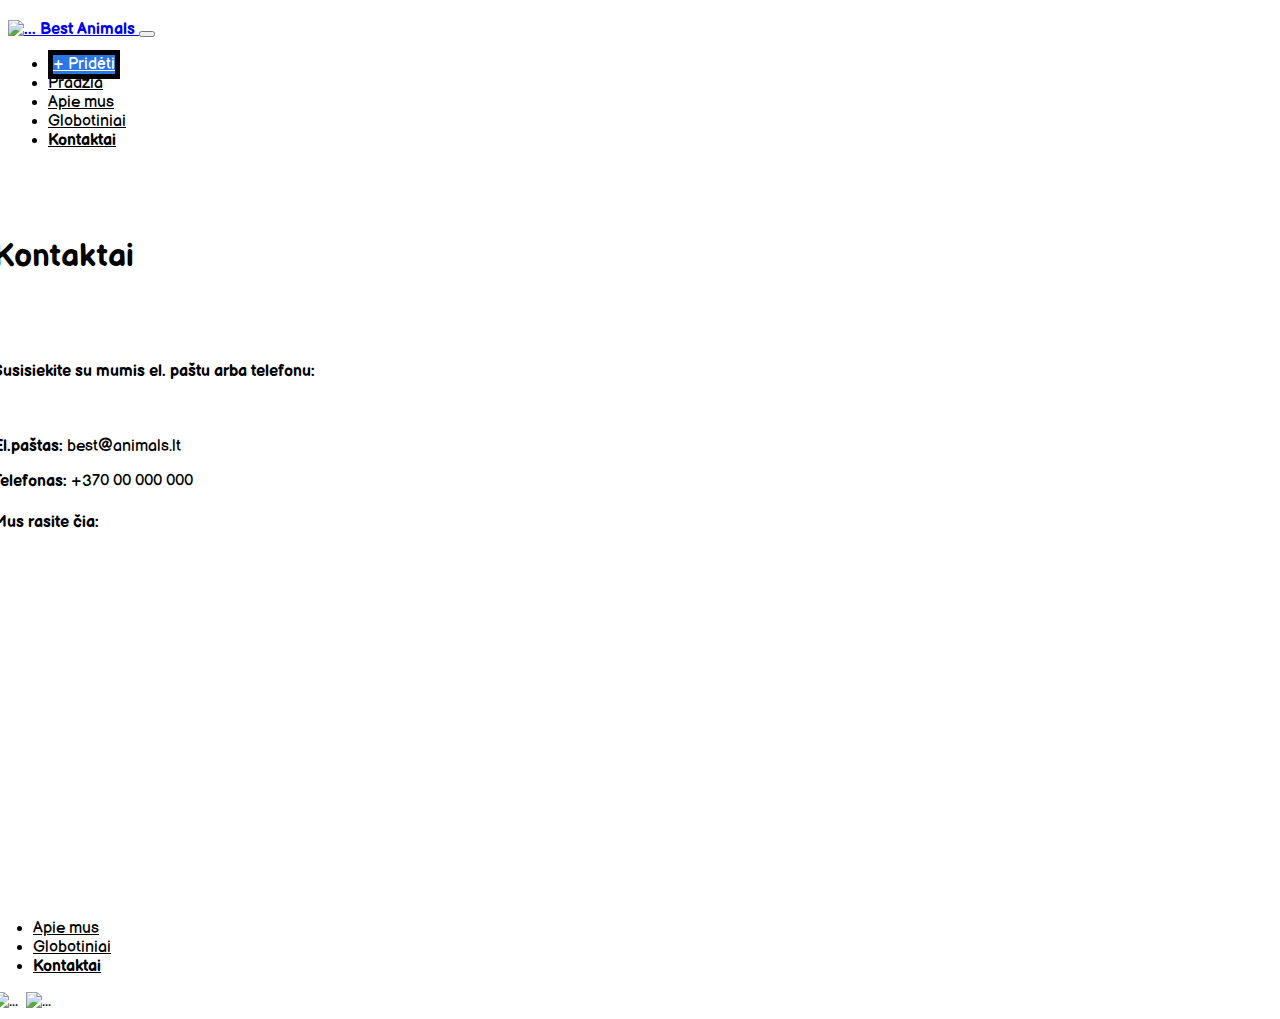
==== puslapis/kontaktai.html @ 99873ab0 "pridėtos nuorodos, truputį pakeistas css" ====
<!DOCTYPE html>
<html>
    <head>
        <title>Kontaktai</title>
        <!-- skirtuko ikona SVG koduotas kodas-->
        <link rel="icon" href="data:image/svg+xml,
        %3Csvg version='1.1' id='Capa_1' xmlns='http://www.w3.org/2000/svg' xmlns:xlink='http://www.w3.org/1999/xlink' x='0px' y='0px' viewBox='0 0 48.839 48.839' style='enable-background:new 0 0 48.839 48.839;' xml:space='preserve'%3E%3Cg%3E%3Cpath style='fill:%23030104;' d='M39.041,36.843c2.054,3.234,3.022,4.951,3.022,6.742c0,3.537-2.627,5.252-6.166,5.252 c-1.56,0-2.567-0.002-5.112-1.326c0,0-1.649-1.509-5.508-1.354c-3.895-0.154-5.545,1.373-5.545,1.373 c-2.545,1.323-3.516,1.309-5.074,1.309c-3.539,0-6.168-1.713-6.168-5.252c0-1.791,0.971-3.506,3.024-6.742 c0,0,3.881-6.445,7.244-9.477c2.43-2.188,5.973-2.18,5.973-2.18h1.093v-0.001c0,0,3.698-0.009,5.976,2.181 C35.059,30.51,39.041,36.844,39.041,36.843z M16.631,20.878c3.7,0,6.699-4.674,6.699-10.439S20.331,0,16.631,0 S9.932,4.674,9.932,10.439S12.931,20.878,16.631,20.878z M10.211,30.988c2.727-1.259,3.349-5.723,1.388-9.971 s-5.761-6.672-8.488-5.414s-3.348,5.723-1.388,9.971C3.684,29.822,7.484,32.245,10.211,30.988z M32.206,20.878 c3.7,0,6.7-4.674,6.7-10.439S35.906,0,32.206,0s-6.699,4.674-6.699,10.439C25.507,16.204,28.506,20.878,32.206,20.878z M45.727,15.602c-2.728-1.259-6.527,1.165-8.488,5.414s-1.339,8.713,1.389,9.972c2.728,1.258,6.527-1.166,8.488-5.414 S48.455,16.861,45.727,15.602z'/%3E%3C/g%3E%3C/svg%3E
        ">
   
        <meta name="viewport" content="width=device-width, initial-scale=1.0">
        
        <link href="https://cdn.jsdelivr.net/npm/bootstrap@5.1.3/dist/css/bootstrap.min.css" rel="stylesheet" integrity="sha384-1BmE4kWBq78iYhFldvKuhfTAU6auU8tT94WrHftjDbrCEXSU1oBoqyl2QvZ6jIW3" crossorigin="anonymous">
        <script src="https://cdn.jsdelivr.net/npm/bootstrap@5.1.3/dist/js/bootstrap.bundle.min.js" integrity="sha384-ka7Sk0Gln4gmtz2MlQnikT1wXgYsOg+OMhuP+IlRH9sENBO0LRn5q+8nbTov4+1p" crossorigin="anonymous"></script>
        
        <script src="https://cdn.jsdelivr.net/npm/masonry-layout@4.2.2/dist/masonry.pkgd.min.js" integrity="sha384-GNFwBvfVxBkLMJpYMOABq3c+d3KnQxudP/mGPkzpZSTYykLBNsZEnG2D9G/X/+7D" crossorigin="anonymous" async></script>
        
        <link href='https://fonts.googleapis.com/css?family=Balsamiq Sans' rel='stylesheet'>
        
        
        <style>
        .row{ margin-left: 0; margin-right: 0;}
        
        .container{
            .row{margin-left: -15px; margin-right: -15px;}
        }
        
        body {
            font-family: 'Balsamiq Sans';
        }
        
        .nav-link {
        
        color: black !important;
        }
        
		.nav-link:hover {

		opacity:0.8;
		}
		
        .navbar-brand, .active {
        
        font-weight: 700 !important;
        }
        
        .navbar-brand img {
        margin-top:-16px;
        }
        
		.prideti {
			border: 5px solid black;
			padding: 0px;
			margin-right: 20px;
			background: #2b78e4;
			color: white !important;
		}
        
        .telefonas {
          border: 5px solid;
          padding: 10px;
          box-shadow: 3px 5px;
        
         width: 250px;
        
        }
        
        .fb{
         white-space: nowrap;
        margin-left: 0
        }
        
        .navbar-expand-md{
        margin-top:20px ; /* meniu nuleidimas nuo viršaus */
        }
            </style>
        
        </head>
        
          <body>
        
               <nav class="navbar navbar-expand-md navbar-light">
                  <div class="container position-static">
                    <a class="navbar-brand " href="./">
               <img src="./img/peda.svg" alt="..." height="30"> Best Animals
                </a>
                <button class="navbar-toggler" type="button" data-bs-toggle="collapse" data-bs-target="#navbarSupportedContent" aria-controls="navbarSupportedContent" aria-expanded="false" aria-label="Toggle navigation">
                <span class="navbar-toggler-icon"></span>
               </button>

                <div class="collapse navbar-collapse" id="navbarSupportedContent">
                <ul class="navbar-nav ms-auto ">
                      <li class="nav-item">
                  <a class="nav-link prideti "  href="#">+ Pridėti</a>
                </li>
                <li class="nav-item">
                  <a class="nav-link" aria-current="page" href="./">Pradžia</a>
                </li>
                    <li class="nav-item">
                  <a class="nav-link" href="#">Apie mus</a>
                </li>
        
                <li class="nav-item">
                  <a class="nav-link" href="#">Globotiniai</a>
                </li>
        
                <li class="nav-item">
                  <a class="nav-link active" href="./kontaktai.html">Kontaktai</a>
                </li>
        
        <!--	gali prireikti, jei kursime su vartotojais
                 <li class="nav-item">
                  <a class="nav-link" href="#">Prisijungti</a>
                </li>
        -->
              </ul>
            </div>
          </div>
        </nav>
        
        
                <div  style ="height:50px">
        
            </div>
        
        <header class="container">
           <div class="row">
                <div class="col-7 float-right">

        <h1>Kontaktai</H1>
	
            </div>
        </header>

		<div  style ="height:5px">
	  </div>



    <br>
    <br>
 <div class="container">
   <div class="row">
     <div class="col">
    <h4>
  <p>Susisiekite su mumis el. paštu arba telefonu:</p>
    </h4>
    <br>
   <p><b>El.paštas:</b> best@animals.lt</p>
   <p><b>Telefonas:</b> +370 00 000 000</p>     
   </div>

    <div class="col">
    <h4>
        Mus rasite čia:
    </h4>
      
    <div>
        <iframe src="https://www.google.com/maps/embed?pb=!1m18!1m12!1m3!1d2306.33610301565!2d25.283784451107007!3d54.686112881118376!2m3!1f0!2f0!3f0!3m2!1i1024!2i768!4f13.1!3m3!1m2!1s0x46dd9410c8fde733%3A0x358886f6f7b5cd49!2sGedimino%20pr.%201%2C%20Vilnius%2001103!5e0!3m2!1slt!2slt!4v1650629384579!5m2!1slt!2slt" width="400" height="250" style="border:0;" allowfullscreen="" loading="lazy" referrerpolicy="no-referrer-when-downgrade">
        </iframe>
    </div>
    </div>
  </div>
    
  <br>
  <br>
  <br>
  <br>
  <br>
        
<div class="row ">
<div class="col my-auto col-6-offset">
<nav class="navbar navbar-expand-sm navbar-light ">
  <div class="container">
   
      <ul class="navbar-nav mx-auto ">

	        <li class="nav-item">
          <a class="nav-link" href="./apie_mus.html">Apie mus</a>
        </li>	
		
        <li class="nav-item">
          <a class="nav-link" href="./globotiniai.php">Globotiniai</a>
        </li>
		
		<li class="nav-item">
          <a class="nav-link active" href="./kontaktai.html">Kontaktai</a>
        </li>

      </ul>
   </div>
 </nav>  
  </div>
  <div class="col-4 col-sm-2 my-auto col-12-offset">
<img src="./img/facebook.svg" alt="..." height="25"> &nbsp;<img src="./img/instagram.svg" alt="..." height="25">
  </div>

   </div>
   


    </body>
</html>
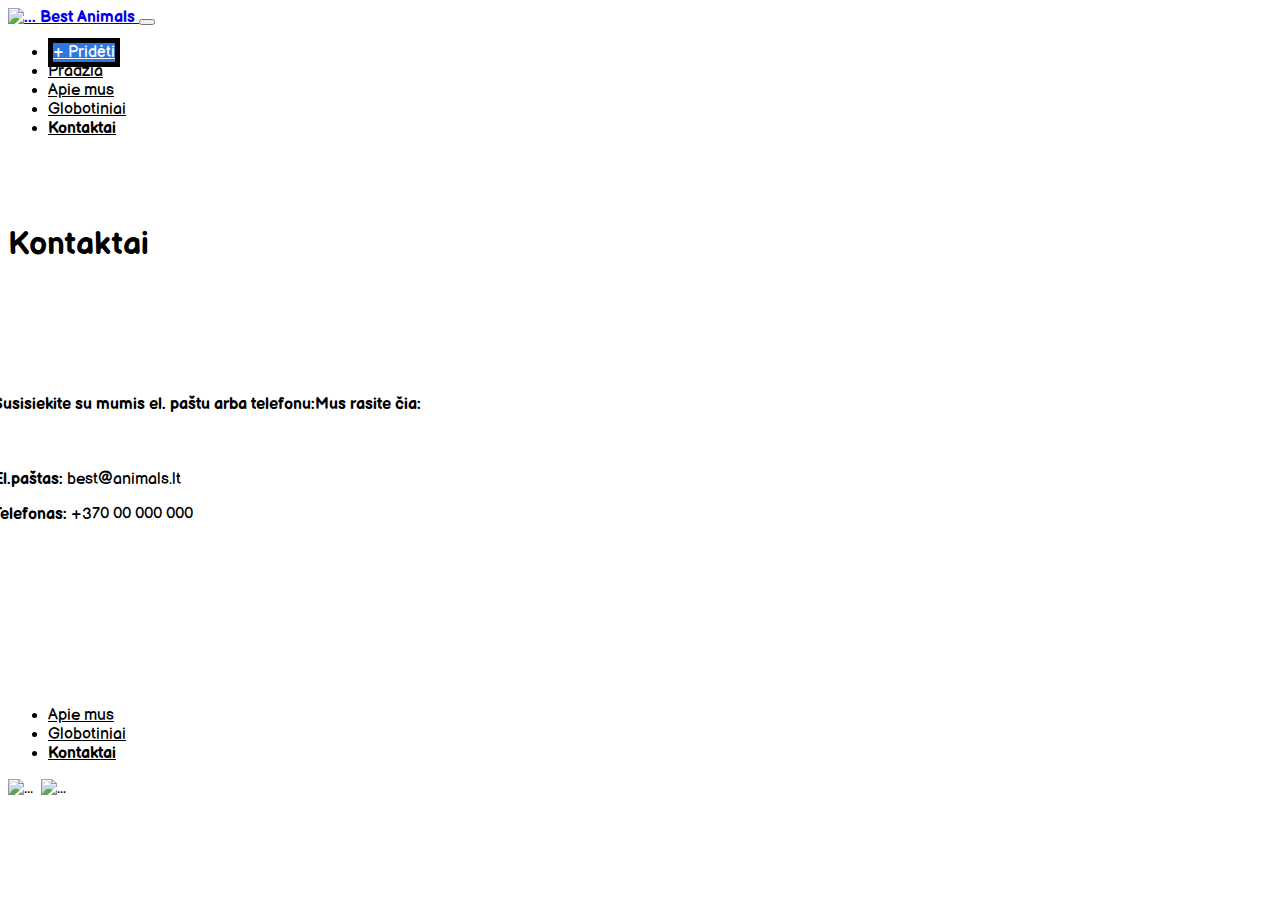
==== commit af6036b0: "dizaino pakeitimai" ====
--- a/puslapis/kontaktai.html
+++ b/puslapis/kontaktai.html
@@ -1,4 +1,4 @@
-<!DOCTYPE html>
+﻿<!DOCTYPE html>
 <html>
     <head>
         <title>Kontaktai</title>
@@ -18,65 +18,69 @@
         
         
         <style>
-        .row{ margin-left: 0; margin-right: 0;}
-        
-        .container{
-            .row{margin-left: -15px; margin-right: -15px;}
-        }
-        
-        body {
-            font-family: 'Balsamiq Sans';
-        }
-        
-        .nav-link {
-        
-        color: black !important;
-        }
-        
-		.nav-link:hover {
-
-		opacity:0.8;
-		}
-		
-        .navbar-brand, .active {
-        
-        font-weight: 700 !important;
-        }
-        
-        .navbar-brand img {
-        margin-top:-16px;
-        }
-        
-		.prideti {
-			border: 5px solid black;
-			padding: 0px;
-			margin-right: 20px;
-			background: #2b78e4;
-			color: white !important;
-		}
-        
-        .telefonas {
-          border: 5px solid;
-          padding: 10px;
-          box-shadow: 3px 5px;
-        
-         width: 250px;
-        
-        }
-        
-        .fb{
-         white-space: nowrap;
-        margin-left: 0
-        }
-        
-        .navbar-expand-md{
-        margin-top:20px ; /* meniu nuleidimas nuo viršaus */
-        }
+html {
+  overflow-y: scroll;
+}
+
+.row{ margin-left: 0; margin-right: 0;}
+
+
+body {
+    font-family: 'Balsamiq Sans';
+	min-height:100vh;
+	
+
+}
+
+.nav-link {
+
+color: black !important;
+}
+
+.nav-link:hover {
+
+opacity:0.8;
+}
+
+.navbar-brand, .active {
+
+font-weight: 700 !important;
+}
+
+.navbar-brand img {
+margin-top:-16px;
+}
+
+.prideti {
+  border: 5px solid black;
+  padding: 0px;
+ margin-right: 20px;
+ background: #2b78e4;
+ color: white !important;
+}
+
+.telefonas {
+  border: 5px solid;
+  padding: 10px;
+  box-shadow: 3px 5px;
+
+ width: 250px;
+
+}
+
+.fb{
+ white-space: nowrap;
+margin-left: 0
+}
+
+.navbar-expand-md{
+top:20px ; /* meniu nuleidimas nuo viršaus */
+}
             </style>
         
         </head>
         
-          <body>
+          <body class="d-flex flex-column min-vh-100 overflow-auto">
         
                <nav class="navbar navbar-expand-md navbar-light">
                   <div class="container position-static">
@@ -90,17 +94,17 @@
                 <div class="collapse navbar-collapse" id="navbarSupportedContent">
                 <ul class="navbar-nav ms-auto ">
                       <li class="nav-item">
-                  <a class="nav-link prideti "  href="#">+ Pridėti</a>
+                  <a class="nav-link prideti "  href="./prideti.php">+ Pridėti</a>
                 </li>
                 <li class="nav-item">
                   <a class="nav-link" aria-current="page" href="./">Pradžia</a>
                 </li>
                     <li class="nav-item">
-                  <a class="nav-link" href="#">Apie mus</a>
+                  <a class="nav-link" href="./apie_mus.html">Apie mus</a>
                 </li>
         
                 <li class="nav-item">
-                  <a class="nav-link" href="#">Globotiniai</a>
+                  <a class="nav-link" href="./globotiniai.php">Globotiniai</a>
                 </li>
         
                 <li class="nav-item">
@@ -123,15 +127,15 @@
             </div>
         
         <header class="container">
-           <div class="row">
-                <div class="col-7 float-right">
+          
+               
 
         <h1>Kontaktai</H1>
 	
-            </div>
+           
         </header>
 
-		<div  style ="height:5px">
+		<div  style ="height:50px">
 	  </div>
 
 
@@ -139,8 +143,15 @@
     <br>
     <br>
  <div class="container">
-   <div class="row">
-     <div class="col">
+
+   <div class="row" style="
+    display: -webkit-box;
+    display: flex;
+    flex-wrap: wrap;
+    margin-right: -15px;
+    margin-left: -15px;
+">
+     <div class="col-6">
     <h4>
   <p>Susisiekite su mumis el. paštu arba telefonu:</p>
     </h4>
@@ -149,7 +160,7 @@
    <p><b>Telefonas:</b> +370 00 000 000</p>     
    </div>
 
-    <div class="col">
+    <div class="col-auto">
     <h4>
         Mus rasite čia:
     </h4>
@@ -160,35 +171,33 @@
     </div>
     </div>
   </div>
-    
-  <br>
-  <br>
-  <br>
-  <br>
-  <br>
-        
-<div class="row ">
+  </div>
+  
+   
+<div class="row "> </div>
+        
+<div class="row mt-auto">
 <div class="col my-auto col-6-offset">
 <nav class="navbar navbar-expand-sm navbar-light ">
   <div class="container">
-   
+
       <ul class="navbar-nav mx-auto ">
 
 	        <li class="nav-item">
-          <a class="nav-link" href="./apie_mus.html">Apie mus</a>
-        </li>	
-		
+          <a class="nav-link " href="./apie_mus.html">Apie mus</a>
+        </li>
+
         <li class="nav-item">
           <a class="nav-link" href="./globotiniai.php">Globotiniai</a>
         </li>
-		
+
 		<li class="nav-item">
           <a class="nav-link active" href="./kontaktai.html">Kontaktai</a>
         </li>
 
       </ul>
    </div>
- </nav>  
+ </nav>
   </div>
   <div class="col-4 col-sm-2 my-auto col-12-offset">
 <img src="./img/facebook.svg" alt="..." height="25"> &nbsp;<img src="./img/instagram.svg" alt="..." height="25">
@@ -199,4 +208,4 @@
 
 
     </body>
-</html>
+</html>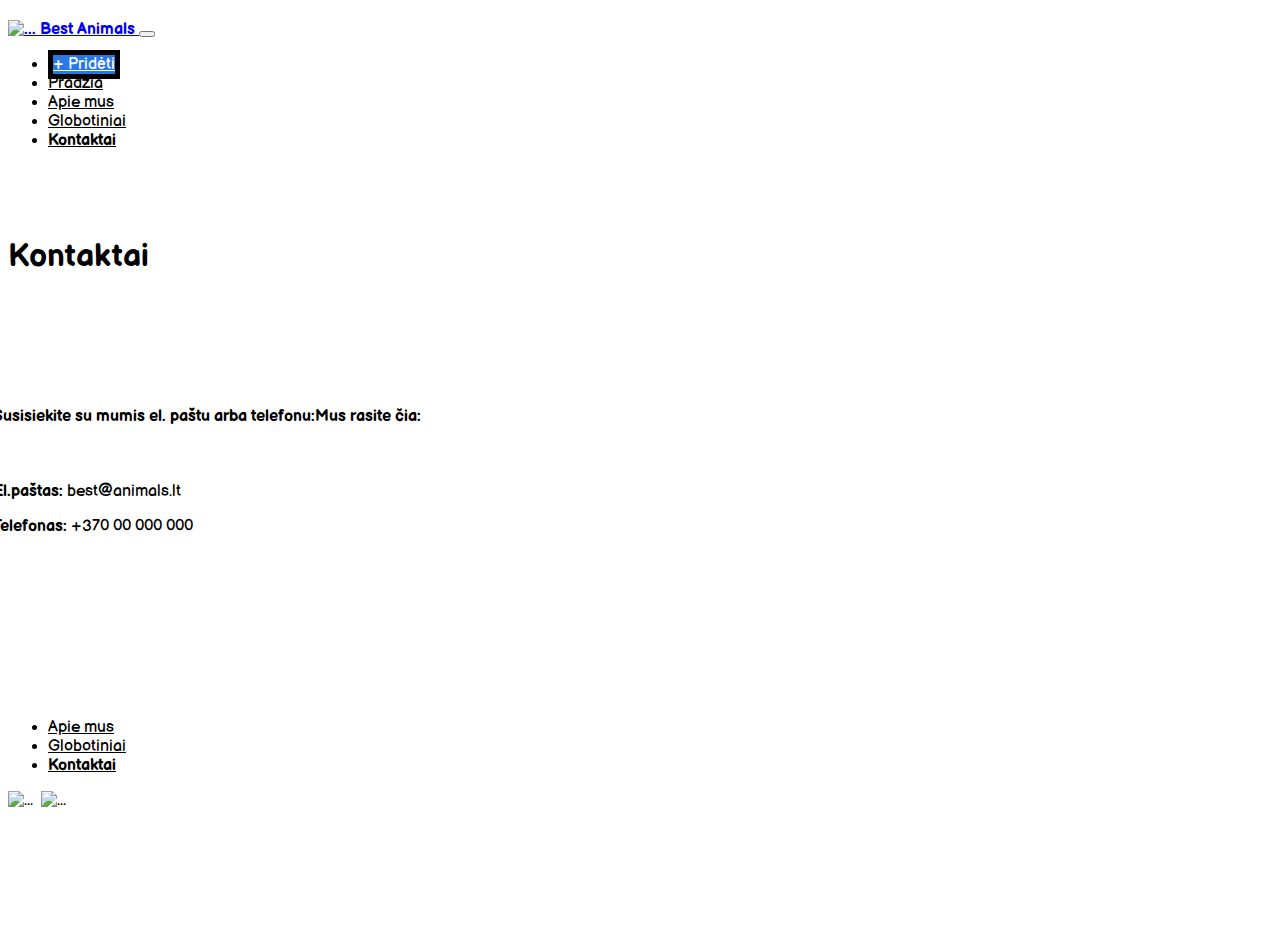
==== commit 3a0600ec: "ccs optimizavimas" ====
--- a/puslapis/kontaktai.html
+++ b/puslapis/kontaktai.html
@@ -16,68 +16,8 @@
         
         <link href='https://fonts.googleapis.com/css?family=Balsamiq Sans' rel='stylesheet'>
         
-        
-        <style>
-html {
-  overflow-y: scroll;
-}
-
-.row{ margin-left: 0; margin-right: 0;}
-
-
-body {
-    font-family: 'Balsamiq Sans';
-	min-height:100vh;
-	
-
-}
-
-.nav-link {
-
-color: black !important;
-}
-
-.nav-link:hover {
-
-opacity:0.8;
-}
-
-.navbar-brand, .active {
-
-font-weight: 700 !important;
-}
-
-.navbar-brand img {
-margin-top:-16px;
-}
-
-.prideti {
-  border: 5px solid black;
-  padding: 0px;
- margin-right: 20px;
- background: #2b78e4;
- color: white !important;
-}
-
-.telefonas {
-  border: 5px solid;
-  padding: 10px;
-  box-shadow: 3px 5px;
-
- width: 250px;
-
-}
-
-.fb{
- white-space: nowrap;
-margin-left: 0
-}
-
-.navbar-expand-md{
-top:20px ; /* meniu nuleidimas nuo viršaus */
-}
-            </style>
-        
+      <link href="./custom.css" rel='stylesheet'> <!-- CSS taisykles -->  
+  
         </head>
         
           <body class="d-flex flex-column min-vh-100 overflow-auto">
@@ -144,13 +84,7 @@
     <br>
  <div class="container">
 
-   <div class="row" style="
-    display: -webkit-box;
-    display: flex;
-    flex-wrap: wrap;
-    margin-right: -15px;
-    margin-left: -15px;
-">
+   <div class="row row-fix">
      <div class="col-6">
     <h4>
   <p>Susisiekite su mumis el. paštu arba telefonu:</p>
--- a/puslapis/custom.css
+++ b/puslapis/custom.css
@@ -0,0 +1,235 @@
+<style>
+html {
+  overflow-y: scroll;
+}
+
+.row{ margin-left: 0; margin-right: 0;}
+
+.row-fix{   display: -webkit-box;
+    display: flex;
+    flex-wrap: wrap;
+    margin-right: -15px;
+    margin-left: -15px;}
+
+body {
+    font-family: 'Balsamiq Sans';
+	min-height:100vh;
+	
+
+}
+
+.nav-link {
+
+color: black !important;
+}
+
+.nav-link:hover {
+
+opacity:0.8;
+}
+
+.navbar-brand, .active {
+
+font-weight: 700 !important;
+}
+
+.navbar-brand img {
+margin-top:-16px;
+}
+
+.prideti {
+  border: 5px solid black;
+  padding: 0px;
+ /* box-shadow: 3px 5px; */
+ margin-right: 20px;
+ background: #2b78e4;
+ /* background:#4275b9 ; */
+ color: white !important;
+}
+
+.telefonas {
+  border: 5px solid;
+  padding: 10px;
+ /* box-shadow: 3px 5px;*/
+ background: #cccccc;
+ width: 260px;
+
+}
+
+.fb{
+ white-space: nowrap;
+margin-left: 0
+}
+
+.navbar-expand-md{
+/*top:20px ; /* meniu nuleidimas nuo viršaus */
+margin-top:20px ; /* meniu nuleidimas nuo viršaus */
+}
+ .stiliusf {
+ font-size: 17px;  }   /*Naudojamas puslapyje "pie mus"*/
+  
+
+.error {color: #cf292a;}
+.errorBorder {border: 4px solid #cf292a !important;}
+
+
+.btn_issaugoti {
+  border: 5px solid black;
+  padding: 10px;
+ /* box-shadow: 3px 5px; */
+ background: #2b78e4;
+ /* background:#4275b9 ; */
+ color: white !important;
+ width: 250px;
+
+}
+
+.btn_issaugoti:hover {
+opacity:0.8;
+}
+
+
+input,select{
+	  border: 4px solid;
+	background: white;
+	text-color:black;
+	width: 150px;
+}
+
+
+::-webkit-input-placeholder {
+       color: orange;
+    }
+    :-moz-placeholder { /* Upto Firefox 18, Deprecated in Firefox 19  */
+       color: orange;  
+    }
+    ::-moz-placeholder {  /* Firefox 19+ */
+       color: orange;  
+    }
+    :-ms-input-placeholder {  
+       color: orange;  
+    }
+
+
+select {
+	//-webkit-appearance: none;
+  //-moz-appearance: none;
+  background: transparent;
+  width: 150px;
+
+  border: 0px solid #CCC;
+  height: 34px;
+  border: 4px solid;
+  opacity: 1;
+}
+
+
+option{background: white;
+border: 4px solid;
+}
+
+
+textarea::-webkit-input-placeholder {
+  color: black;
+}
+
+textarea:-moz-placeholder { /* Firefox 18- */
+  color: black;  
+}
+
+textarea::-moz-placeholder {  /* Firefox 19+ */
+  color: black;  
+}
+
+textarea:-ms-input-placeholder {
+  color: black;  
+}
+
+::placeholder {
+  color: #000000;  
+  opacity: 1;
+}
+
+textarea{
+border: 4px solid black;
+box-sizing: border-box;
+padding: 5px 10px;
+max-width: 100%;
+}
+
+input:focus { 
+        outline: none !important;
+        border-color: #black;
+      /*  box-shadow: 0 0 10px #719ECE; */
+    }
+	
+textarea:focus { 
+        outline: none !important;
+        border-color: #black;
+    /*    box-shadow: 0 0 10px #719ECE; */
+    }
+
+
+.select_box{
+  width: 150px;
+  overflow: hidden;
+  border: 0px solid #000;
+  position: relative;
+ 
+}
+ 
+ .select_box:after{
+  width: 0; 
+  height: 0; 
+  border-left: 6px solid transparent;
+  border-right: 6px solid transparent;
+  border-top: 6px solid black ;
+  position: absolute;
+  top: 43%;
+  right: 7px;
+  content: "";
+  z-index: 98;
+ }
+
+.ErrDropList{
+  width: 150px;
+  overflow: hidden;
+  border: 0px solid #000;
+  position: relative; 
+ }
+
+.ErrDropList:after{
+  width: 0; 
+  height: 0; 
+  border-left: 6px solid transparent;
+  border-right: 6px solid transparent;
+  border-top: 6px solid #cf292a ;
+  position: absolute;
+  top: 43%;
+  right: 7px;
+  content: "";
+  z-index: 98;
+ }
+
+
+.prideti_pavyko {
+  border: 3px solid black;
+  padding: 6px;
+ /* box-shadow: 3px 5px; */
+font-size: 19px;
+ width: 190px;
+  background: #2b78e4;
+  color: white !important;
+}
+
+.prideti_pavyko_grizti {
+  border: 3px solid black;
+  padding: 6px;
+ /* box-shadow: 3px 5px; */
+font-size: 19px;
+ width: 190px;
+  background: #cccccc;
+  
+}
+
+	</style>